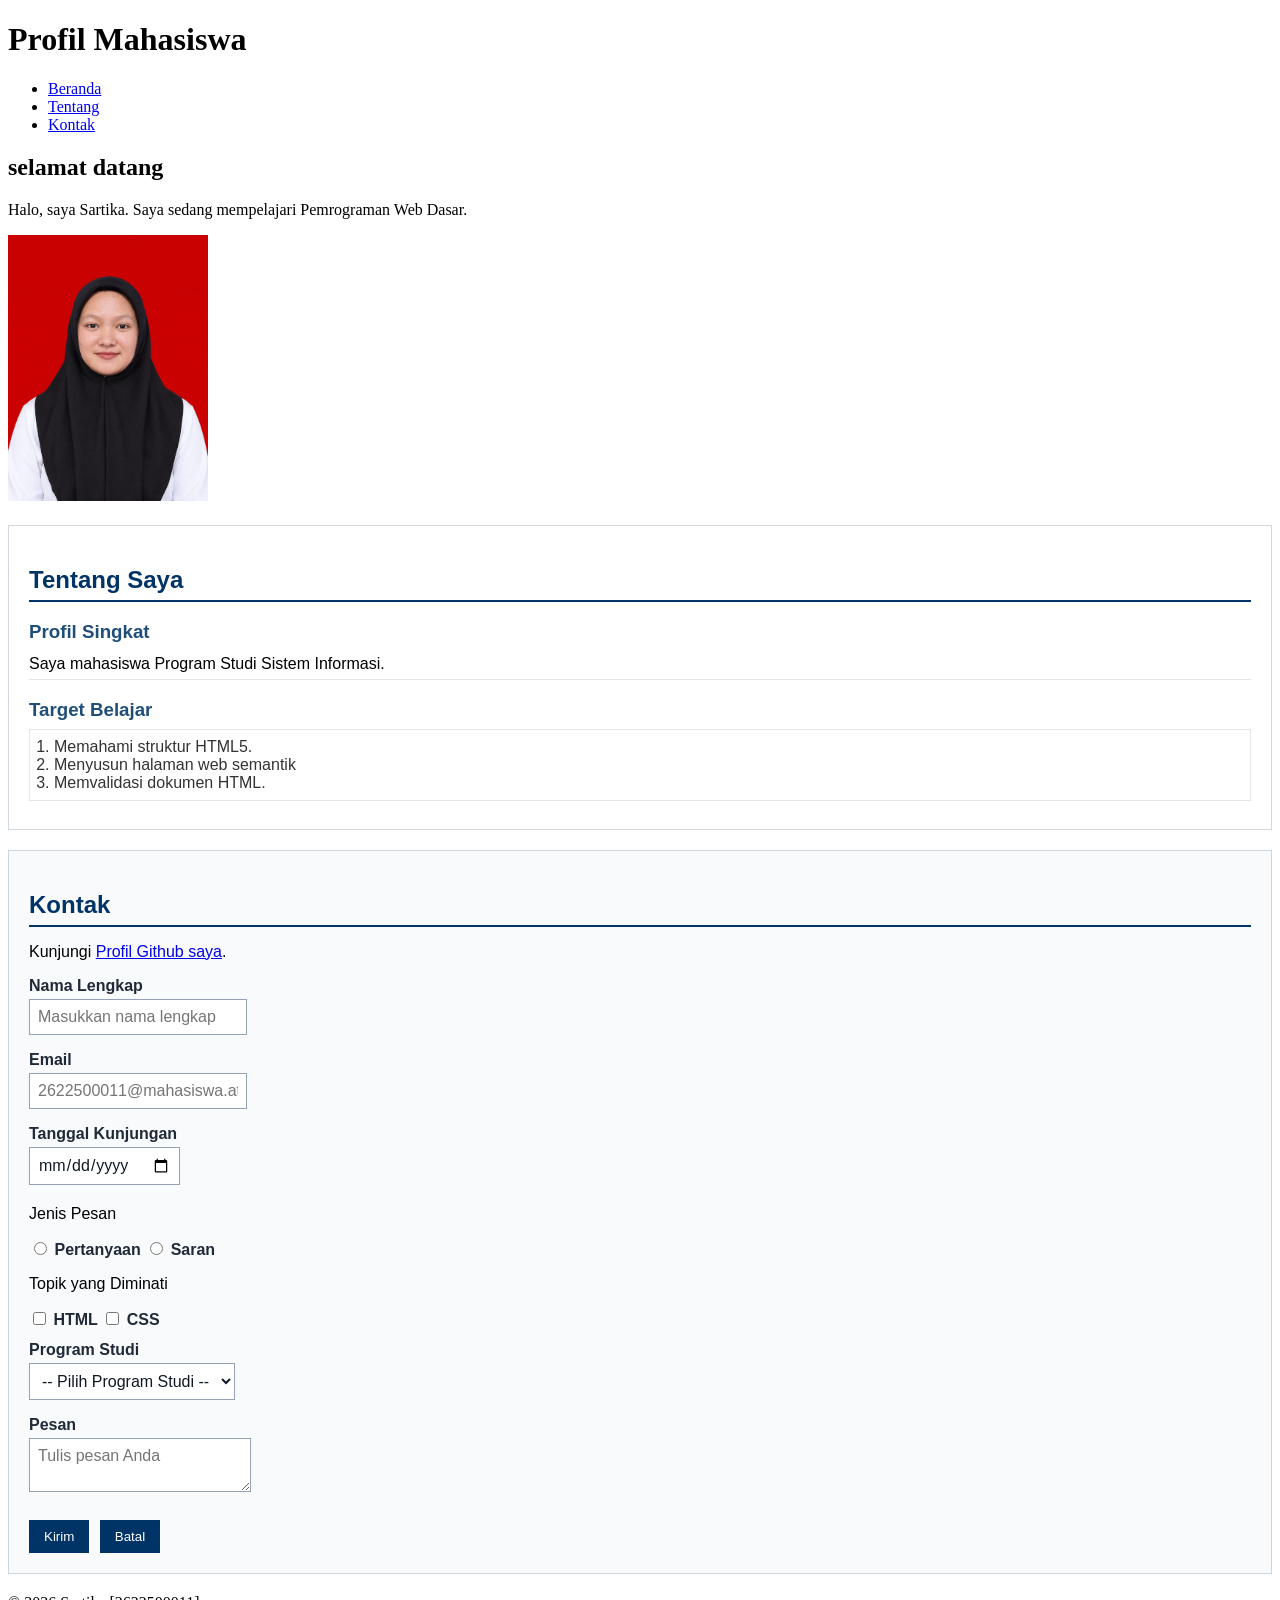
==== pertemuan-03/index.html @ 4ed09c08 "Tugas Pertemuan-03" ====
<!DOCTYPE html>
<html lang="en">
<head>
    <meta charset="UTF-8">
    <meta name="viewport" content="width=device-width, initial-scale=1.0">
    <title>Profil Mahasiswa</title>
    <style>
        #about {
            background-color: #ffffff;
            border: 1px solid #d0d7de;
            padding: 20px;
            margin: 20px 0;
            font-family: Arial, sans-serif;
        }

        #about h2 {
            color: #003366;
            border-bottom: 2px solid #003366;
            padding-bottom: 6px;
            margin-bottom: 16px;
        }

        #about h3 {
            color: #1f4e78;
            margin-bottom: 6px;
        }

        #about p {
            margin: 6px 0;
            padding: 6px 0;
            border-bottom: 1px solid #e6e6e6;
        }

        #about ol {
            color: #333333;
            margin: 8px 0;
            padding: 8px 24px;
            border: 1px solid #e6e6e6;
        }

        #contact {
            background-color: #f8fafc;
            border: 1px solid #cbd5e1;
            padding: 20px;
            margin: 20px 0;
            font-family: Arial, sans-serif;
        }

        #contact h2 {
            color: #003366;
            border-bottom: 2px solid #003366;
            padding-bottom: 6px;
            margin-bottom: 16px;
        }

        .form-group {
            margin: 12px 0;
        }

        #contact label {
            color: #1f2937;
            font-weight: bold;
        }

        .input-form {
            background-color: #ffffff;
            color: #111827;
            font-family: Arial, sans-serif;
            font-size: 16px;
            padding: 8px;
            margin: 4px 0;
            border: 1px solid #94a3b8;
        }

        #contact button {
            background-color: #003366;
            color: #ffffff;
            font-weigth: bold;
            padding: 8px 14px;
            margin: 8px 6px 0 0;
            border: 1px solid #003366;
        }
    </style>
</head>
<body>
    <header>
        <h1>Profil Mahasiswa</h1>
        <nav>
            <ul>
                <li><a href="#home">Beranda</a></li>
                <li><a href="#about">Tentang</a></li>
                <li><a href="#Contact">Kontak</a></li>
            </ul>
        </nav>
    </header>

    <main>
        <section id="home">
            <h2>selamat datang</h2>
            <p>Halo, saya Sartika. Saya sedang mempelajari Pemrograman Web Dasar.</p>
            <img src="../poto resmi.jpeg" alt="Foto Profil Sartika" width="200"
        </section>

        <section id="about">
            <h2>Tentang Saya</h2>
            <article>
                <h3>Profil Singkat</h3>
                <p>Saya mahasiswa Program Studi Sistem Informasi.</p>

                <h3>Target Belajar</h3>
                <ol>
                    <li>Memahami struktur HTML5.</li>
                    <li>Menyusun halaman web semantik</li>
                    <li>Memvalidasi dokumen HTML.</li>
                </ol>
            </article>
        </section>

        <section id="contact">
            <h2>Kontak</h2>
            <p>Kunjungi <a href="https://github.com/2622500011/2622500011-PWD-SI1A-2627G/">Profil Github saya</a>.</p>

            <form action="index.html" method="get">
                <div class="form-group">
                    <label for="nama">Nama Lengkap</label><br />
                    <input
                        class="input-form"
                        type="text"
                        id="nama"
                        name="nama"
                        placeholder="Masukkan nama lengkap"
                        minlength="3"
                        maxlength="50"
                        required 
                    />
                </div>

                <div class="form-group">
                    <label for="email">Email</label><br />
                    <input class="input-form" type="email" id="email" name="email" placeholder="2622500011@mahasiswa.atmaluhur.ac.id" required />
                </div>

                <div class="form-group">
                    <label for="tanggal">Tanggal Kunjungan</label><br />
                    <input class="input-form" type="date" id="tanggal" name="tanggal" required />
                </div>

                <div class="form-group">
                    <p>Jenis Pesan</p>
                    <input type="radio" id="pertanyaan" name="jenis_pesan" value="pertanyaan" required />
                    <label for="pertanyaan">Pertanyaan</label>
                    <input type="radio" id="saran" name="jenis_pesan" value="saran"  />
                    <label for="saran">Saran</label>
                 </div>

                 <div class="form-group">
                     <p>Topik yang Diminati</p>
                     <input type="checkbox" id="minat-html" name="minat" value="HTML" />
                     <label for="minat-html">HTML</label>
                     <input type="checkbox" id="minat-css" name="minat" value="CSS" />
                     <label for="minat-css">CSS</label>
                </div>

                <div class="form-group">
                    <label for="prodi">Program Studi</label><br />
                    <select class="input-form" id="prodi" name="prodi" required>
                        <option value="">-- Pilih Program Studi --</option>
                        <option value="sistem-informasi">Sistem Informasi</option>
                        <option value="teknik-informatika">Teknik Informatika</option>
                    </select>
                </div>

                <div class="form-group">
                    <label for="pesan">Pesan</label><br />
                    <textarea
                        class="input-form"
                        id="pesan"
                        name="pesan"
                        maxlength="300"
                        placeholder="Tulis pesan Anda"
                        required
                    ></textarea>
                </div>

                <button type="submit">Kirim</button>
                <button type="reset">Batal</button>
            </form>
        </section>
    </main>

    <footer>
        <p>&copy; 2026 Sartika [2622500011]</p>
    </footer>
</body>
</html>
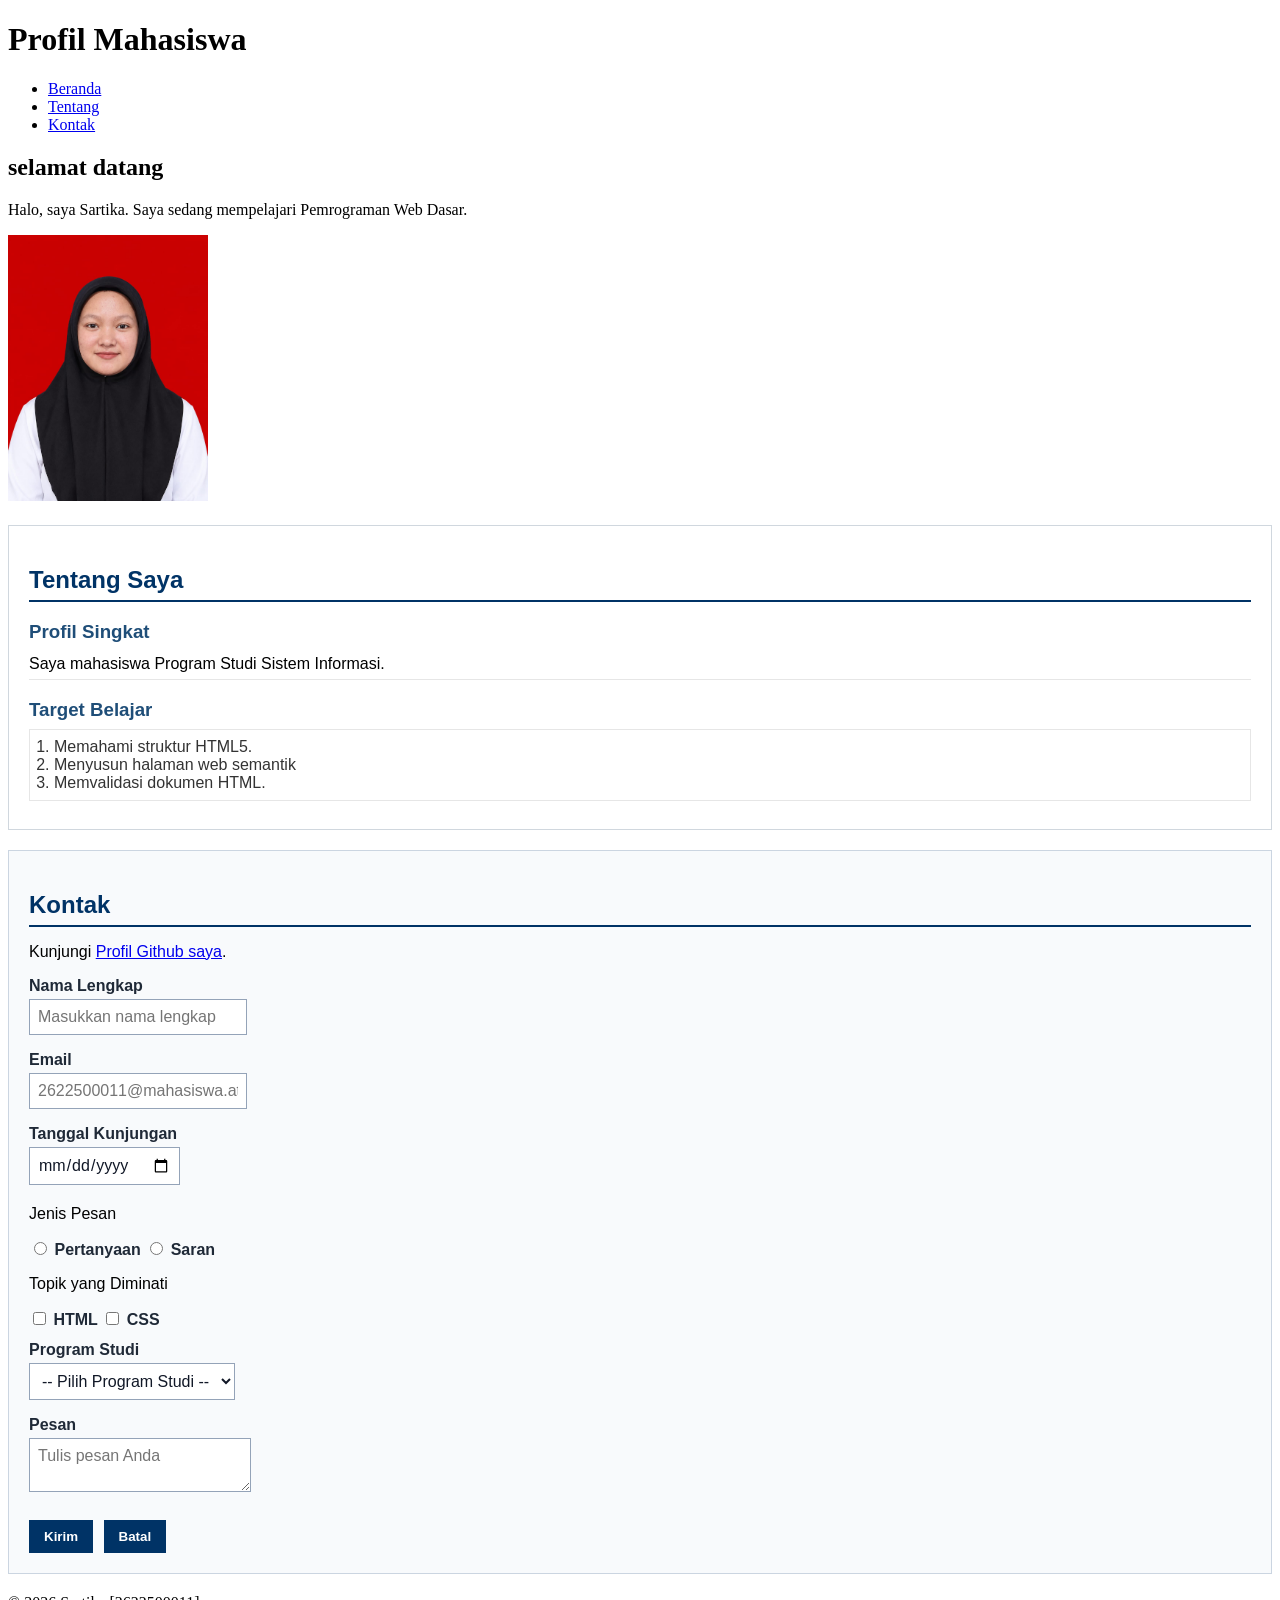
==== commit f735a4e9: "memperbaiki website" ====
--- a/pertemuan-03/index.html
+++ b/pertemuan-03/index.html
@@ -75,7 +75,7 @@
         #contact button {
             background-color: #003366;
             color: #ffffff;
-            font-weigth: bold;
+            font-weight: bold;
             padding: 8px 14px;
             margin: 8px 6px 0 0;
             border: 1px solid #003366;
